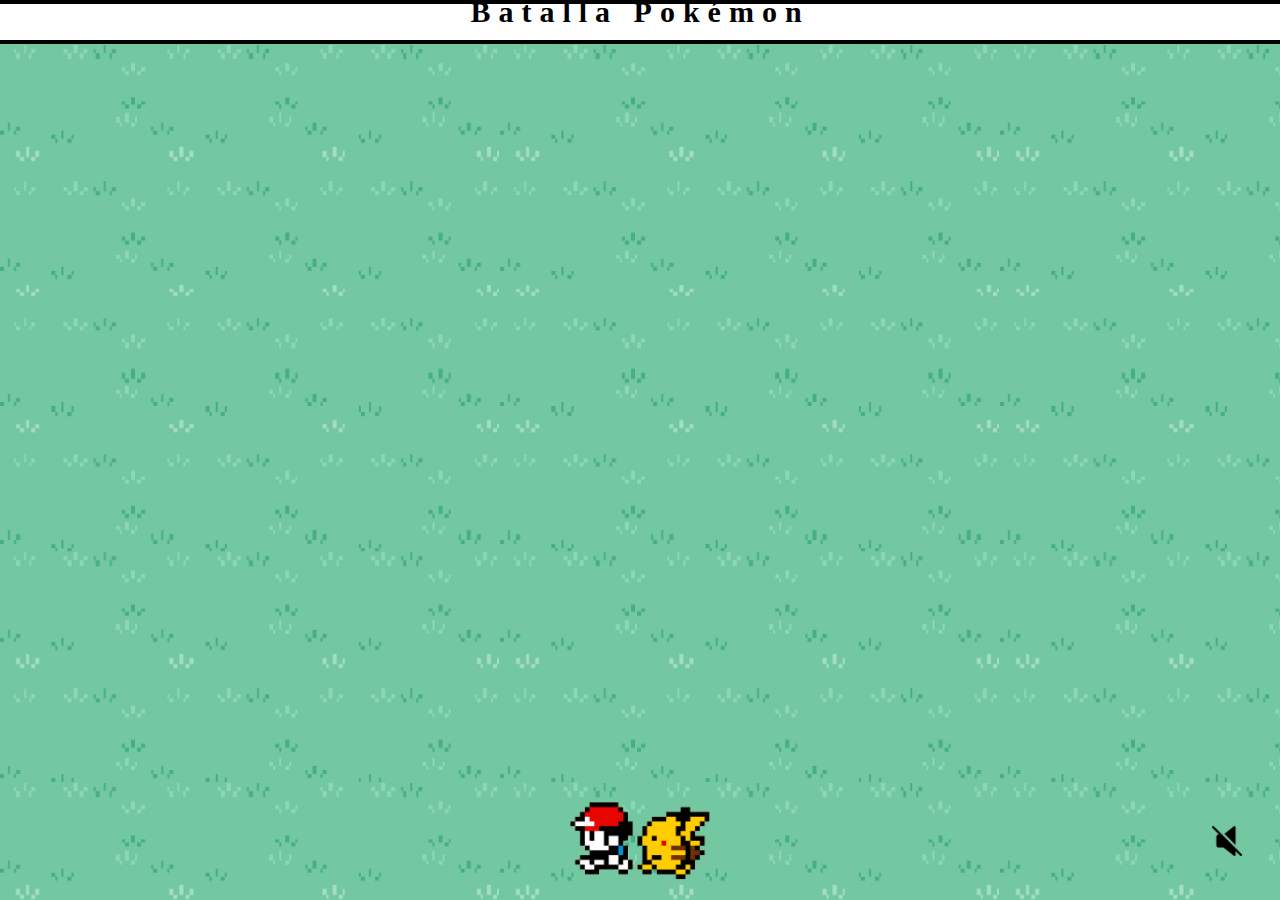
==== pages/battle.html @ 2a67a1e1 "Se crea pagina battle.html" ====
<!DOCTYPE html>
<html lang="en">
<head>
    <meta charset="UTF-8">
    <meta http-equiv="X-UA-Compatible" content="IE=edge">
    <meta name="viewport" content="width=device-width, initial-scale=1.0">
    <link rel="shortcut icon" href="../img/pokeball.png"/>
    <link rel="stylesheet" href="https://cdnjs.cloudflare.com/ajax/libs/animate.css/4.1.1/animate.min.css"/>
    <link rel="stylesheet" href="../css/style.css">
    <title>Batalla Pokémon</title>
</head>
<body>
    <div id="container">
        <header>
            <a href="../index.html"><h1>Batalla Pokémon</h1></a>
        </header>
        <main id="main-container2">
        </main>
        <footer id="footer-container">
            <img class="redPikachu" src="../img/RedPikachu.png" alt="RedPikachu">
        </footer>
    </div>
        <script src="../js/mainBattle.js"></script>
        <script src="../js/battle.js"></script>
    </body>
</html>
---- css/style.css ----
@font-face {
  font-family: 'GameboyPokemon';
  src: url(/fonts/PokemonGb-RAeo.ttf); }

@font-face {
  font-family: 'TitlePokemon';
  src: url(/fonts/Pokesolid.ttf); }

* {
  font-family: 'GameboyPokemon', sans-serif;
  font-size: 20px;
  margin: 0;
  padding: 0; }

html, body {
  height: 100%; }

a {
  text-decoration: none; }

#container {
  background-color: gray;
  display: grid;
  height: 100vh;
  grid-template-columns: repeat(3, 1fr);
  grid-template-rows: 0.3fr 5fr 0.5fr;
  grid-template-areas: "head head head" "main main main" "footer footer footer"; }
  #container header {
    background-color: white;
    display: flex;
    justify-content: center;
    align-items: center;
    grid-area: head;
    border-bottom: solid 4px black;
    border-top: solid 4px black; }
    #container header h1 {
      color: black;
      font-family: 'TitlePokemon';
      font-size: 1.5rem;
      letter-spacing: 0.4rem;
      margin-top: -20px;
      transition: 500ms; }
      #container header h1:hover {
        color: #e00909; }
  #container #main-container {
    background: url(../img/grass-texture.png);
    background-repeat: repeat;
    background-size: 25rem;
    grid-area: main;
    display: grid;
    grid-template-columns: 1fr repeat(4, 1rem) 1fr;
    grid-template-rows: 1fr repeat(4, 1rem) 1fr; }
    #container #main-container #circle-blanco {
      background-color: white;
      border-radius: 50%;
      grid-column: 2/5;
      grid-row: 2/5;
      width: 4rem;
      height: 4rem;
      z-index: 2; }
    #container #main-container #circle-negro {
      background-color: #020202;
      border-radius: 50%;
      display: flex;
      justify-content: center;
      align-items: center;
      grid-column: 2/5;
      grid-row: 2/5;
      width: 4rem;
      height: 4rem;
      z-index: 3; }
      #container #main-container #circle-negro #btn-pokeball {
        color: white;
        border-radius: 50%;
        width: 3rem;
        height: 3rem;
        z-index: 4; }
    #container #main-container #pokeball-rojo {
      background-color: #C70D00;
      grid-column: 1/7;
      grid-row: 1/4;
      z-index: 1; }
    #container #main-container #pokeball-negro {
      background-color: #020202;
      grid-column: 1/7;
      grid-row: 3/5;
      z-index: 2; }
    #container #main-container #pokeball-blanco {
      background-color: white;
      grid-column: 1/7;
      grid-row: 5/7;
      z-index: 2; }
  #container #main-container2 {
    background: url(../img/grass-texture.png);
    background-repeat: repeat;
    background-size: 25rem;
    grid-area: main;
    display: grid;
    grid-template-columns: 1fr repeat(4, 1rem) 1fr;
    grid-template-rows: 1fr repeat(4, 1rem) 1fr; }
  #container #footer-container {
    background: url(../img/grass-texture.png);
    background-repeat: repeat;
    background-size: 25rem;
    display: grid;
    grid-template-columns: 0.1fr 1fr 0.1fr;
    grid-template-rows: 1fr;
    grid-area: footer; }
    #container #footer-container .redPikachu {
      margin: 1rem auto;
      grid-column: 2/3;
      grid-row: 1/2;
      width: 7rem; }
    #container #footer-container .audioOff {
      grid-column: 3/4;
      grid-row: 1/2;
      width: 1.5rem;
      margin: auto; }
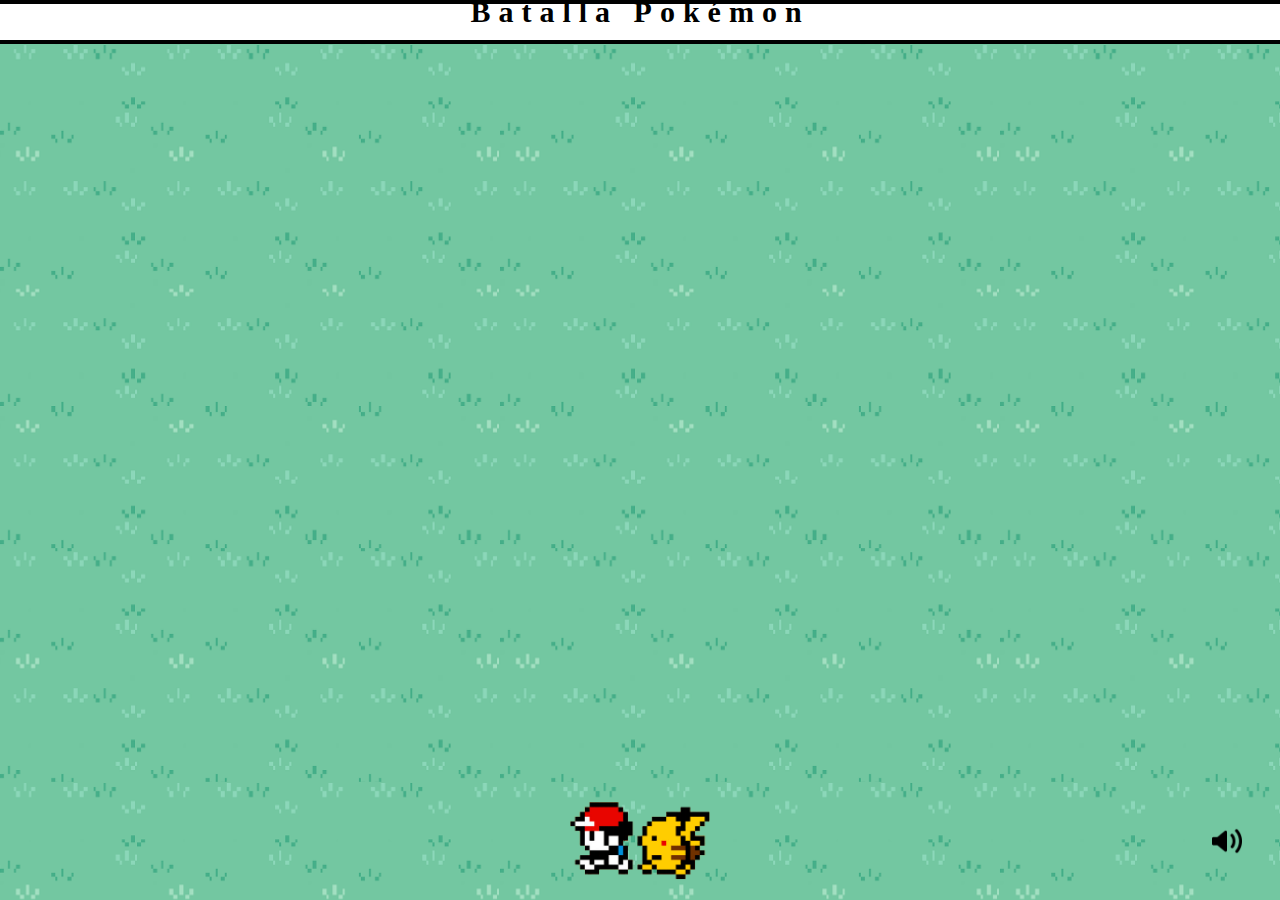
==== commit 9e6991ad: "Se crean inputs para nombres de usuario y oponente" ====
--- a/pages/battle.html
+++ b/pages/battle.html
@@ -15,6 +15,10 @@
             <a href="../index.html"><h1>Batalla Pokémon</h1></a>
         </header>
         <main id="main-container2">
+            <div id="logoPokemon-container"></div>
+            <div id="welcome-container">
+                <div id="welcome-container-nombres"></div>
+            </div>
         </main>
         <footer id="footer-container">
             <img class="redPikachu" src="../img/RedPikachu.png" alt="RedPikachu">
--- a/css/style.css
+++ b/css/style.css
@@ -17,6 +17,21 @@
 
 a {
   text-decoration: none; }
+
+.textos {
+  font-size: 1.1em;
+  line-height: 1.6;
+  text-align: center; }
+
+.btn-Next {
+  color: white;
+  background-color: #C70D00;
+  border-radius: 10%;
+  margin-top: 1rem;
+  padding: 0.5rem 1rem;
+  transition: 500ms; }
+  .btn-Next:hover {
+    background-color: yellow; }
 
 #container {
   background-color: gray;
@@ -98,8 +113,39 @@
     background-size: 25rem;
     grid-area: main;
     display: grid;
-    grid-template-columns: 1fr repeat(4, 1rem) 1fr;
-    grid-template-rows: 1fr repeat(4, 1rem) 1fr; }
+    grid-template-columns: repeat(12, 1fr);
+    grid-template-rows: repeat(12, 1fr); }
+    #container #main-container2 #logoPokemon-container {
+      display: flex;
+      justify-content: center;
+      align-items: center;
+      grid-column: 4/-4;
+      grid-row: 4/-4; }
+    #container #main-container2 #welcome-container {
+      grid-column: 3/-3;
+      grid-row: 2/-2;
+      display: flex;
+      flex-flow: row-reverse nowrap;
+      justify-content: space-around;
+      align-items: center; }
+      #container #main-container2 #welcome-container #welcome-container-nombres {
+        display: flex;
+        flex-direction: column;
+        justify-content: space-evenly;
+        align-items: center; }
+        #container #main-container2 #welcome-container #welcome-container-nombres .inputNombres {
+          background-color: #c9c9c9;
+          font-size: 0.6rem;
+          margin: 1rem auto;
+          text-align: center;
+          padding: 1rem;
+          width: 20rem; }
+      #container #main-container2 #welcome-container .profOak {
+        width: 9em; }
+  #container .cuadroGrande {
+    background-color: white;
+    border: solid 3px black;
+    border-radius: 10%; }
   #container #footer-container {
     background: url(../img/grass-texture.png);
     background-repeat: repeat;
